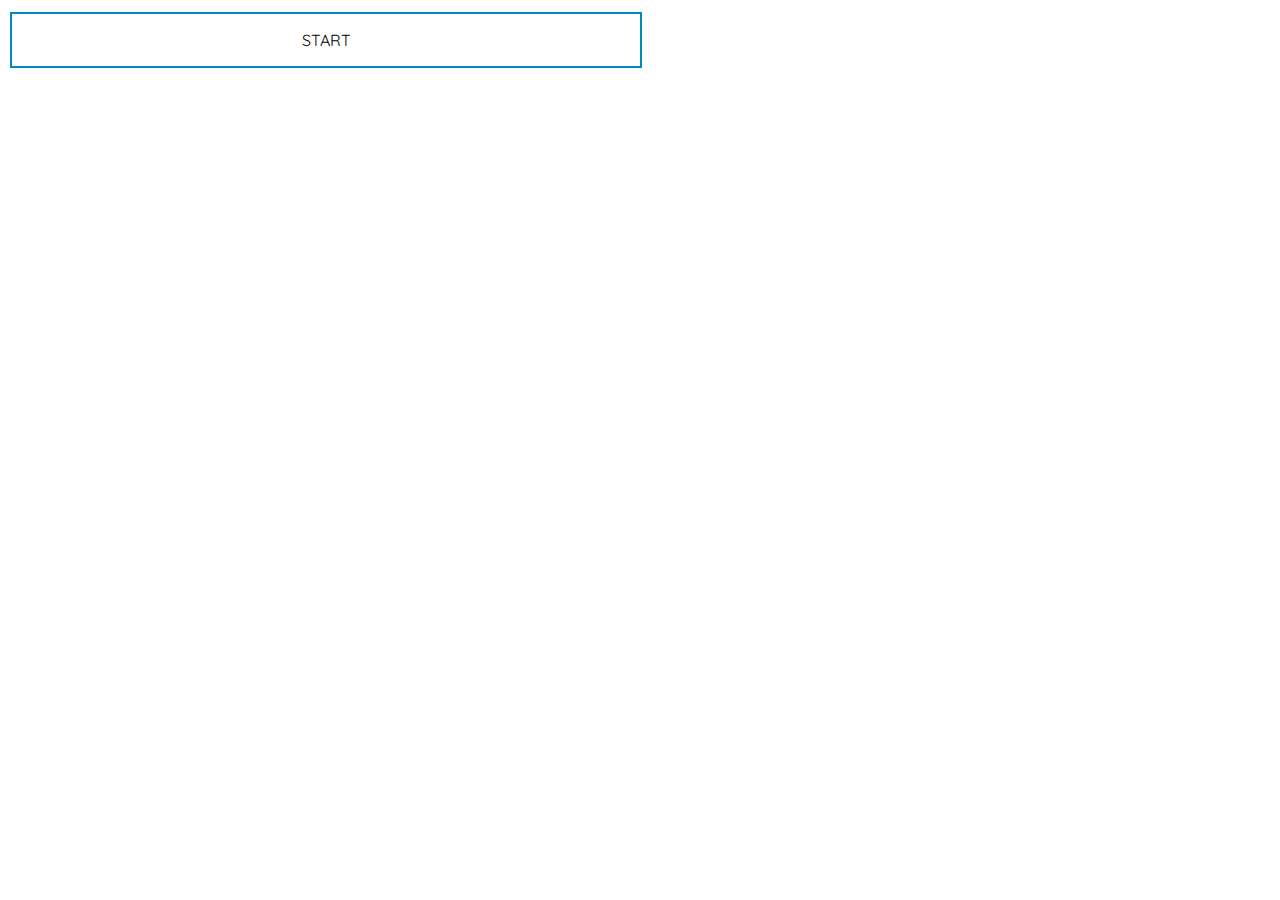
==== index.html @ 086b80b8 "Started a project on site" ====
<!DOCTYPE html>
<html>
  <head>
    <meta charset="UTF-8">
    <title>Water Issues</title>
  <link rel="stylesheet" href="//fonts.googleapis.com/css?family=Quicksand" type="text/css">
  <link rel="stylesheet" href="styles.css" type="text/css">
  </head>
  <body>
	<button class="button">START</button>
  </body>
</html>
---- styles.css ----
.button {
	font-family:"Quicksand";
	font-size:100px;
    padding: 16px 32px;
    text-align: center;
    text-decoration: none;
    display: inline-block;
    font-size: 16px;
    margin: 4px 2px;
    -webkit-transition-duration: 0.4s; /* Safari */
    transition-duration: 0.4s;
	cursor: pointer;
	background-color: white; 
    color: black; 
	border: 2px solid #008CBA;
	width:50%;
	height:50%;
}
.button:hover {
    background-color: #008CBA;
    color: white;
}
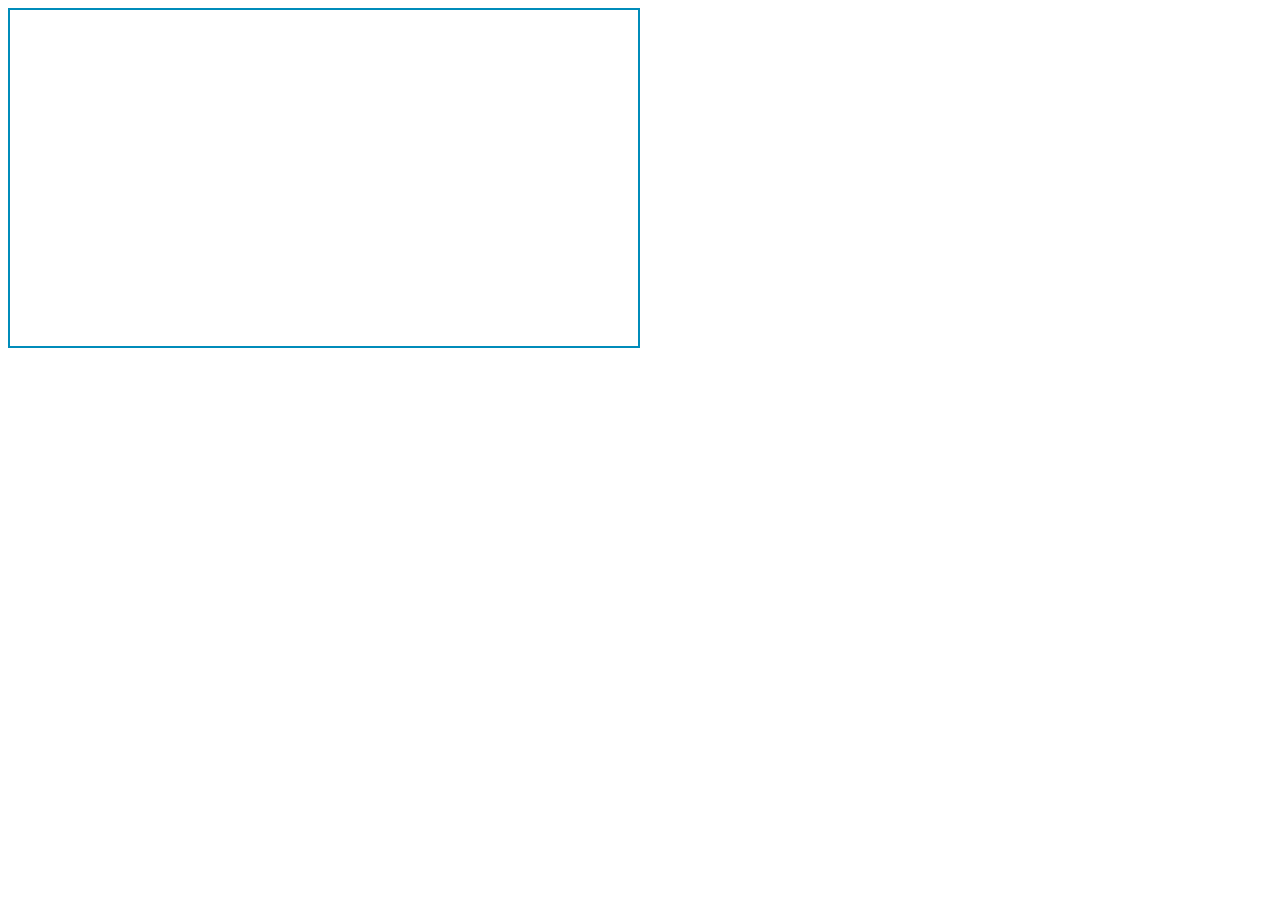
==== commit 7d72a6a7: "Made site look better and easier to navigate" ====
--- a/index.html
+++ b/index.html
@@ -7,6 +7,7 @@
   <link rel="stylesheet" href="styles.css" type="text/css">
   </head>
   <body>
-	<button class="button">START</button>
+	<button class="button" id="start">START</button>
+	<script src="script.js"></script>
   </body>
 </html>--- a/styles.css
+++ b/styles.css
@@ -1,22 +1,51 @@
 .button {
 	font-family:"Quicksand";
-	font-size:100px;
-    padding: 16px 32px;
+	font-size: 250px;
+	padding: 12.5% 32px;
     text-align: center;
     text-decoration: none;
     display: inline-block;
     font-size: 16px;
-    margin: 4px 2px;
     -webkit-transition-duration: 0.4s; /* Safari */
     transition-duration: 0.4s;
 	cursor: pointer;
 	background-color: white; 
-    color: black; 
+    color: white; 
 	border: 2px solid #008CBA;
 	width:50%;
 	height:50%;
+	margin: 0 auto;
 }
 .button:hover {
     background-color: #008CBA;
     color: white;
+}
+.levels {
+	font-family:"Quicksand";
+	padding: 7.6% 32px;
+	width:95%;
+}
+#water {
+	background-color:rgb(91, 91, 214);
+	border: 2px solid rgb(91, 91, 214);
+}
+#day {
+	background-color:black;
+	border: 2px solid black;
+}
+#money {
+	background-color:rgb(41, 109, 24);
+	border: 2px solid rgb(41, 109, 24);
+}
+#water:hover {
+	background-color:white;
+	border: 2px solid white;
+}
+#day:hover {
+	background-color:white;
+	border: 2px solid white;
+}
+#money:hover {
+	background-color:white;
+	border: 2px solid white;
 }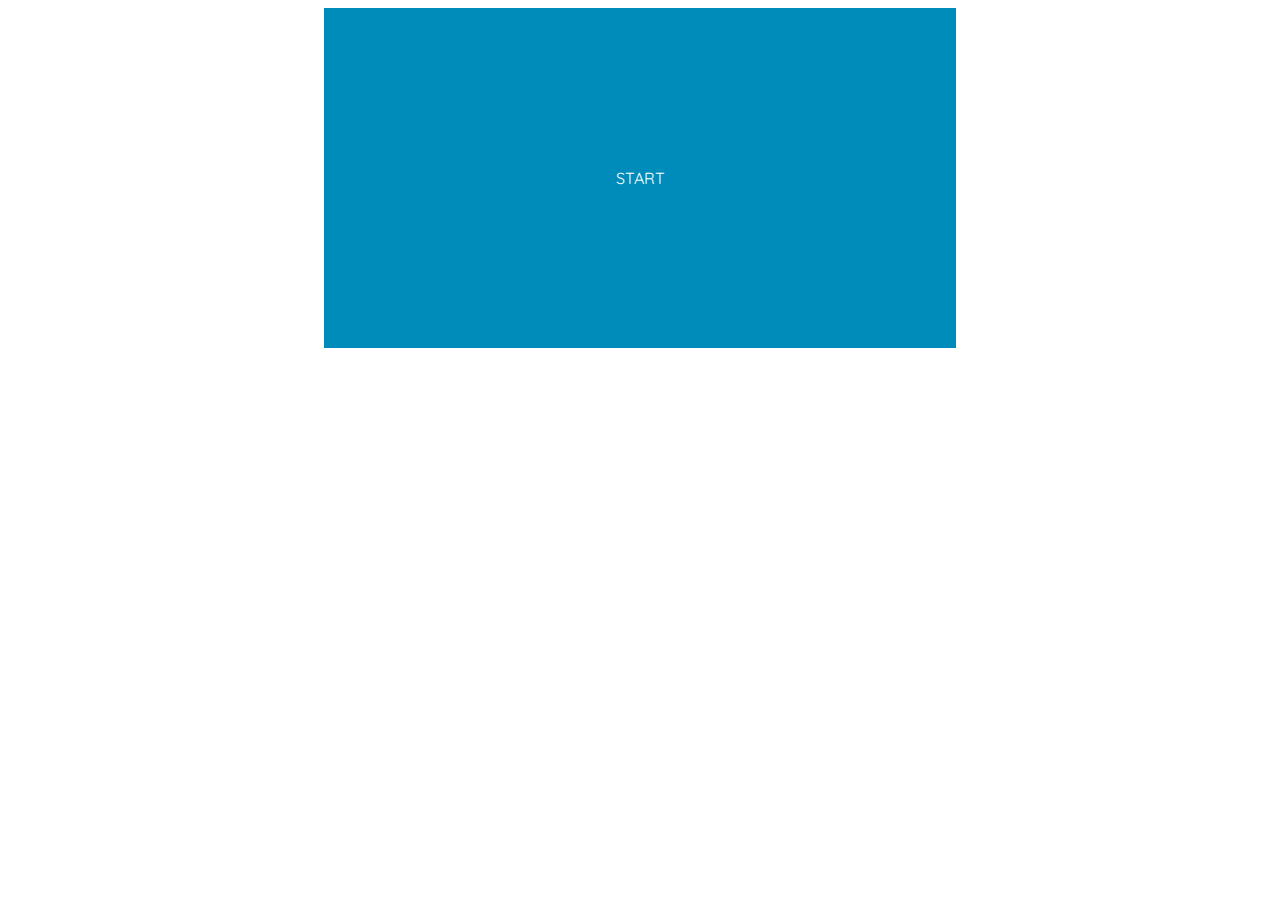
==== commit 23e28471: "fixed some css stuff" ====
--- a/index.html
+++ b/index.html
@@ -3,7 +3,7 @@
   <head>
     <meta charset="UTF-8">
     <title>Water Issues</title>
-  <link rel="stylesheet" href="//fonts.googleapis.com/css?family=Quicksand" type="text/css">
+	<link href='https://fonts.googleapis.com/css?family=Quicksand' rel='stylesheet'>
   <link rel="stylesheet" href="styles.css" type="text/css">
   </head>
   <body>
--- a/styles.css
+++ b/styles.css
@@ -4,12 +4,12 @@
 	padding: 12.5% 32px;
     text-align: center;
     text-decoration: none;
-    display: inline-block;
+    display: block;
     font-size: 16px;
     -webkit-transition-duration: 0.4s; /* Safari */
     transition-duration: 0.4s;
 	cursor: pointer;
-	background-color: white; 
+	background-color: #008CBA; 
     color: white; 
 	border: 2px solid #008CBA;
 	width:50%;
@@ -17,8 +17,9 @@
 	margin: 0 auto;
 }
 .button:hover {
-    background-color: #008CBA;
-    color: white;
+    background-color:white;
+	border: 2px solid white;
+	color: black;
 }
 .levels {
 	font-family:"Quicksand";
